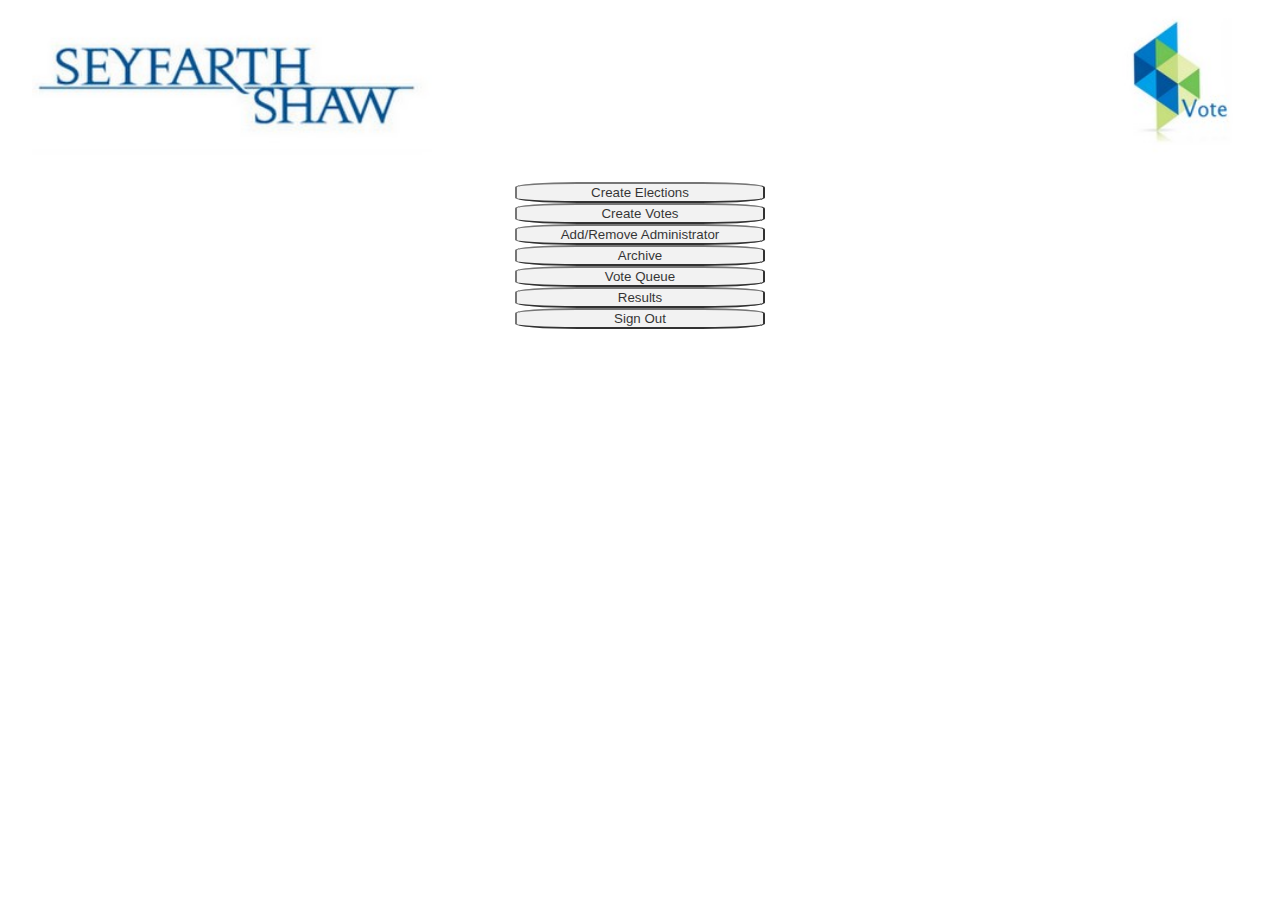
==== AdminHomePage.html @ f70d3ee4 "pushing all code from prototype" ====
<!DOCTYPE HTML>
<html>
<head>

<title> Admin Home Page </title>
<link type="text/css" rel="stylesheet" href="admincss.css">
<link type="text/css" rel="stylesheet" href="C:\Users\Jeremy Washington\Desktop\Seyfarth\css\bootstrap.css">
<script src="http://code.jquery.com/jquery-1.8.3.js"></script>
<meta name="viewport" content="width=device-width, initial-scale=1">

</head>
<body>
<div class="container">
<center>
	<div id="header">
		<!-- <img src="Logo.png"/> -->
		<img src="sf.jpg"/>
			</div>
	<div>
	<ul>
	<li><div id="AdminHomePage">
		<button onclick="location.href='CreateElections.html'"> Create Elections </button>
	</div></li>

	<li><div id="AdminHomePage">
		<button onclick="location.href='CreatVote.html'"> Create Votes </button>
	</div></li>

	<li><div id="AdminHomePage">
		<button onclick="location.href='AddRemoveAdmin.html'"> Add/Remove Administrator </button>
	</div></li>

	<li><div id="AdminHomePage">
		<button onclick="location.href='Archive.html'"> Archive </button>
	</div></li>

	<li><div id="AdminHomePage">
		<button onclick="location.href='VoteQueue.html'"> Vote Queue </button>
	</div></li>

	<li><div id="AdminHomePage">
		<button onclick="location.href='Results.html'"> Results </button>
	</div></li>

	<li><div id="AdminHomePage">
		<button onclick="location.href='index.html'"> Sign Out </button>
	</div></li>
	</ul>
	</div>

</div>


</body>

</hmtl>
---- admincss.css ----
/*************general shit *********/

h1 { font-family: 'Verdana', Arial, Helvetica, sans-serif; font-size:20px; }
h2 { font-family: 'Verdana', Arial, Helvetica, sans-serif; font-size:10px; }
p { font-family: 'Arial', Helvetica, sans-serif; color: #123456; 	}
ol { font-family: 'Arial', Helvetica, sans-serif; }
li { font-family: 'Arial', Helvetica, sans-serif; }
a{color: #123456;}

body{
	margin:auto;
	display:inline;
	text-align: center;
}
ul {
	display: block;
list-style-type: disc;
-webkit-margin-before: 0;
-webkit-margin-after: 0;
-webkit-margin-start: 0;
-webkit-margin-end: 0;
-webkit-padding-start: 0;

background-size: 100% 100%;
		display: inline-block;
		margin: 0 auto;	
	}


.jumbotron{
	width: 100%;
	margin-top: 0;
}

#login {
		background: url(Home.jpg) no-repeat 0 0;
		width: 100%;
		background-size: 100% 100%;
		overflow: hidden;
		display: inline-block;
		margin: 0 auto;	
}

h1 {
	margin: 50px 0 20px;
}
#AdminHomePage {
	display: block;
	width: 250px;
}

a:visited {
	outline;
	color:yellow;
}

button:hover {
    opacity:1.0;
	color: blue;
}

.create {
	width: 300px;
	background-image: url("logo.png");
	text-align: center;
}

.create {
	display:block;
	width: 250px;
}

div li button {
	border-radius:25%;
	text-align:center;
	width:250px;
	opacity:0.80;
}

#election {
	text-align: center;
	width: 75%;
	height: 100%;
	border-style: solid;
    border-width: 5px;
	border-radius: 25%;
	padding:5% 5% 5% 5%;
	margin:5%;
}

.container{
	margin-left: auto;
	margin-right: auto;
	}

#electioncontainer {
	text-align: center;
	width: 90%;
	height: 100%;
	padding:2.5%;
	margin:2.5%;
}

#election input {
	width:50%;
	float:left;
	display:inline-block;
}



li {
	list-style-type:none;
}

#navbar {
	position: absolute;
}

#navbar img {
	float: left !important;
	height: 30px;
	width: 30px;
	display: inline;

}
#navbar button{
	float: left;
	background-color: white;
	border-radius: 20%;
}

#slide {
	left: -200px;
}
#vq{display: block;}
#vq button{
	width: 100%;
	background-color:#fff;
	color:#123456; 
}
button{display: list-item;}

#results{
	float: left;
	width: 100%;
	text-align: left;
	margin: 55px 0 0;

}
#results div{
	text-align: center;
	border:2px outset;
	background: #fff;
	position: relative;
	height: 40px;
	padding: 1px 0 0;
}
#results h3 {
	font-size: 10px;
	white-space: nowrap;
	margin: 13px 0 0;
}
#results span {
	position: absolute;
	right: -40px;
	top: 10px;
}

#results div+div {
	border-top:0;
}
#bill{
width: 73%;
}	

#george{
width: 56%;
}	
#richard{
width: 52%;
}	
#ronald{
width: 48%;
}	
#abraham{
width: 42%;
}	
#jefferson{
width: 40%;
}	


#same {
	text-align: center;
}
#same button{
	width: 100%;
	background-color: #123456;
	color: #fff;
	border:1px outset;
	margin: 0 auto;
}
button.s{
	background-color: white !important;
	color: #123456 !important;
}
#results a{
	text-decoration: none;
}
#table{

	height: 100px;
	overflow-y: scroll;
}


#nice h2 {
    font-family:arial;
}

#nice form {
    display: inline-block;
}

#nice #button{
    display: inline-block;
    height:20px;
	width:70px;
	background-color:#123456;
	font-family:arial;
	font-weight:bold;
	color:#ffffff;
	border-radius: 5px;
	text-align:center;
	margin-top:2px;
}

#nice .list {
	font-family:garamond;
	color:#123456;
}

.dropdown button{
	width: 100%;
}

img{
	width:95%;
	display: inline;

}

#tablee button{
    width: 60%;
	background-color: #123456;
	color: #fff;
	border:1px outset;
	margin: 0 auto;
	border-radius: 10px;
}

#button2 {
    width: 60%;
	background-color: #123456;
	color: #fff;
	border:1px outset;
	margin: 0 auto;
	border-radius: 10px;
	font-weight: bold;
}

input{
	text-align: center;
}

.grey{color:grey;}
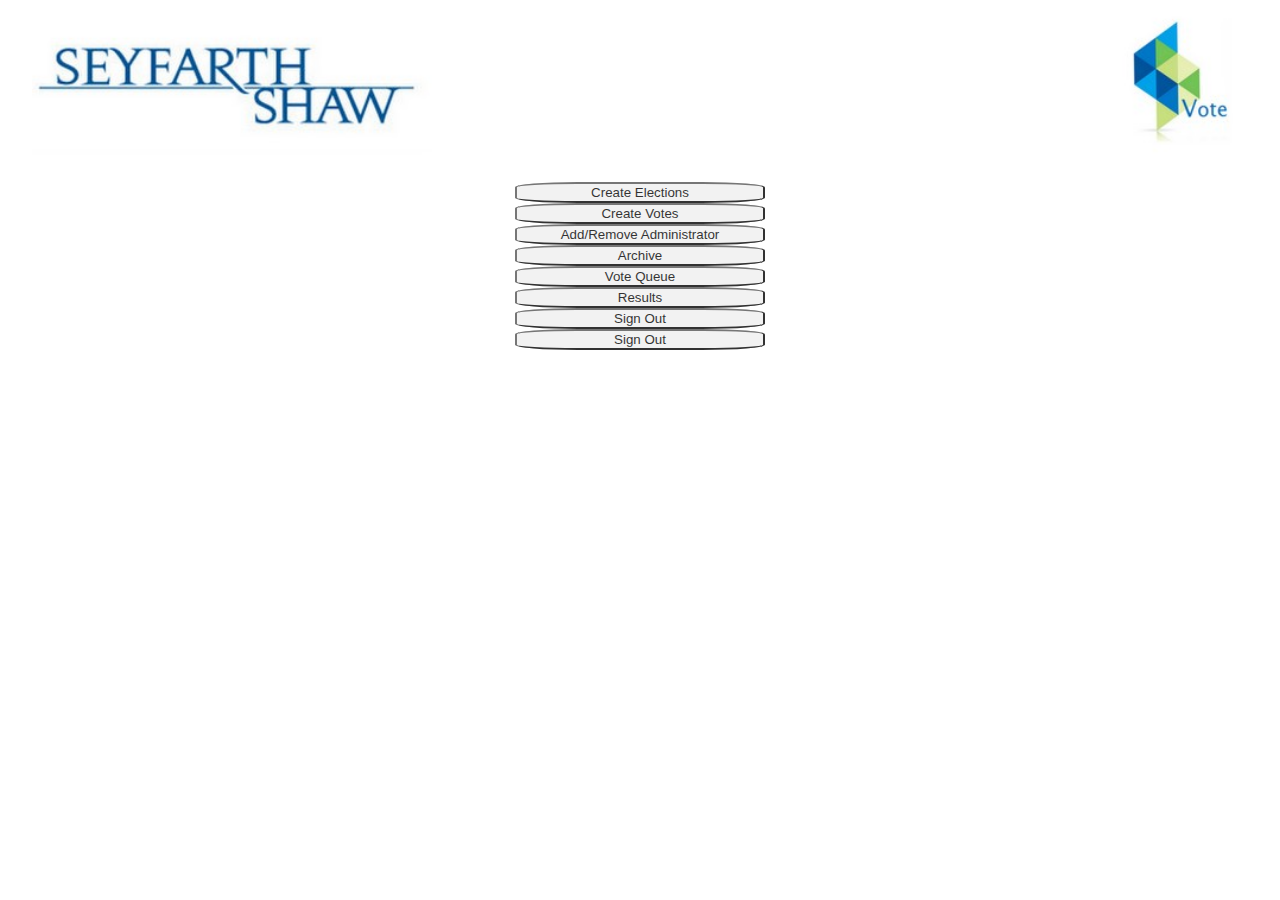
==== commit ec07538d: "Update AdminHomePage.html" ====
--- a/AdminHomePage.html
+++ b/AdminHomePage.html
@@ -27,7 +27,7 @@
 	</div></li>
 
 	<li><div id="AdminHomePage">
-		<button onclick="location.href='AddRemoveAdmin.html'"> Add/Remove Administrator </button>
+		<button onclick="location.href='Addremoveadmin.html'"> Add/Remove Administrator </button>
 	</div></li>
 
 	<li><div id="AdminHomePage">
@@ -45,6 +45,7 @@
 	<li><div id="AdminHomePage">
 		<button onclick="location.href='index.html'"> Sign Out </button>
 	</div></li>
+	<li><button onclick="location.href='helloworldnowak.html'"> Sign Out </button></li>
 	</ul>
 	</div>
 
@@ -53,4 +54,4 @@
 
 </body>
 
-</hmtl>+</hmtl>
--- a/admincss.css
+++ b/admincss.css
@@ -252,7 +252,7 @@
 }
 
 #tablee button{
-    width: 60%;
+    width: 50px;
 	background-color: #123456;
 	color: #fff;
 	border:1px outset;
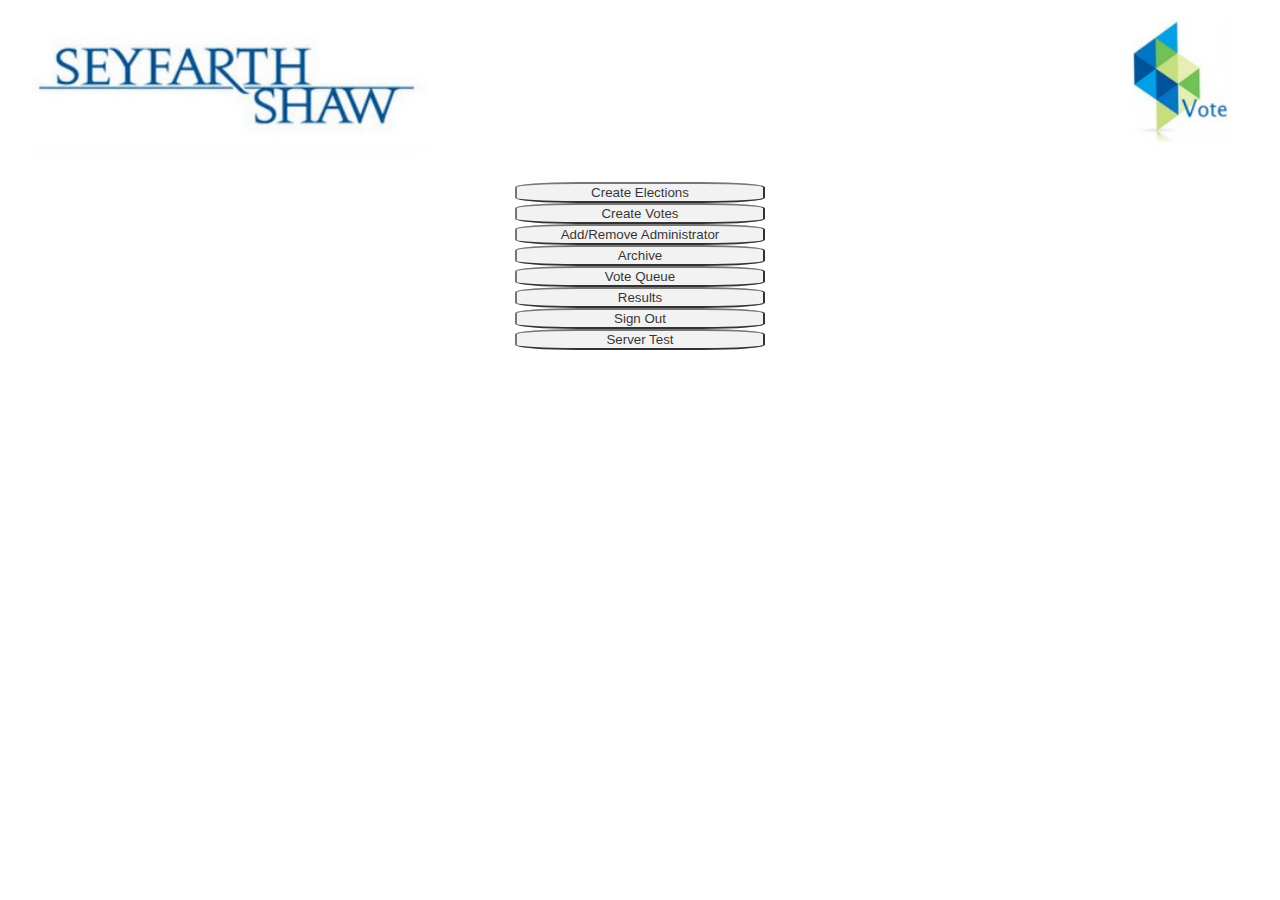
==== commit 6e2e7bfd: "Update AdminHomePage.html" ====
--- a/AdminHomePage.html
+++ b/AdminHomePage.html
@@ -45,7 +45,8 @@
 	<li><div id="AdminHomePage">
 		<button onclick="location.href='index.html'"> Sign Out </button>
 	</div></li>
-	<li><button onclick="location.href='helloworldnowak.html'"> Sign Out </button></li>
+	<li><div id="AdminHomePage">
+	<button onclick="location.href='helloworldnowak.html'"> Server Test </button></div></li>
 	</ul>
 	</div>
 
